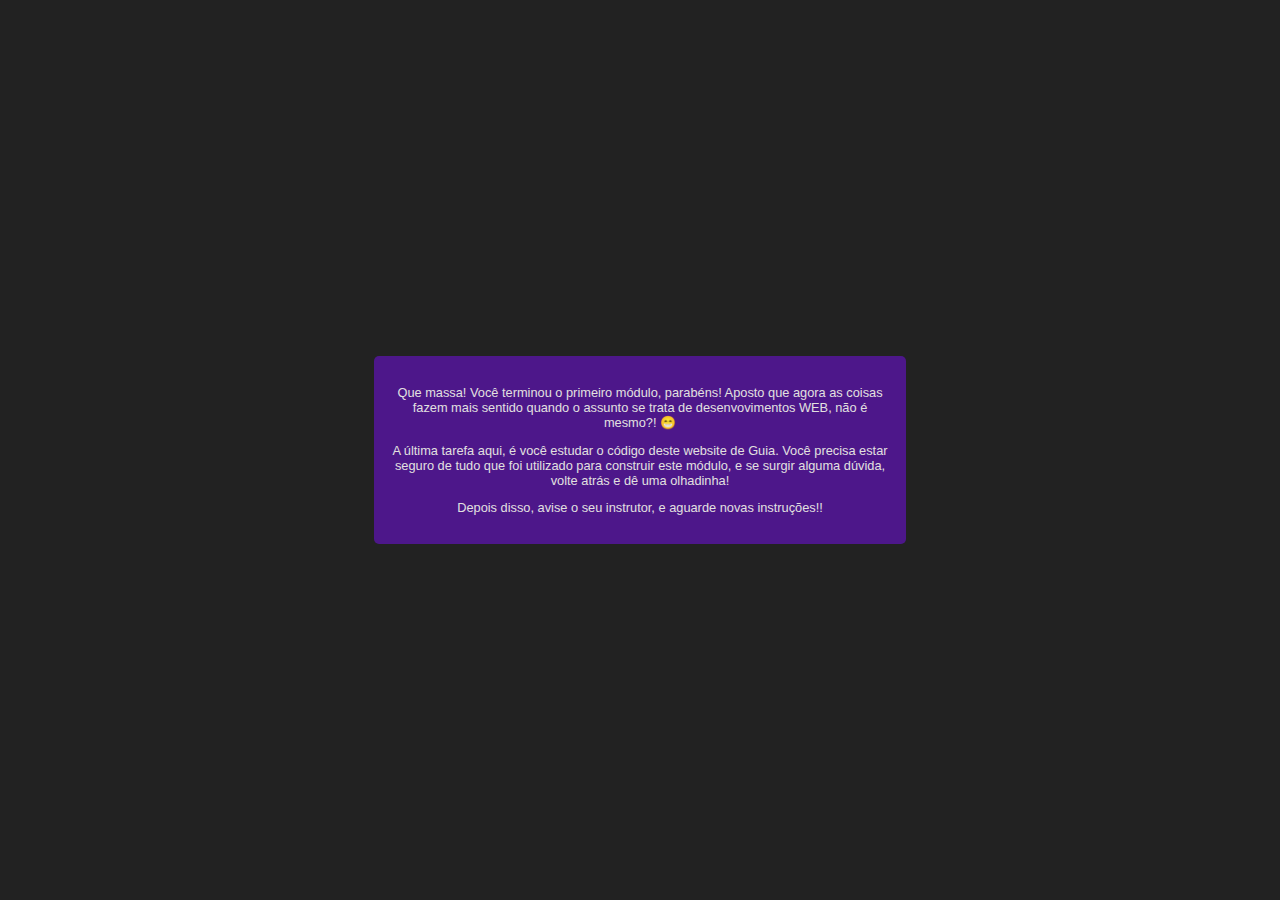
==== models/end/index.html @ 2807540a "feat: created initial project with basic template" ====
<!DOCTYPE html>
<html lang="pt-br">
  <head>
    <meta charset="UTF-8" />
    <meta http-equiv="X-UA-Compatible" content="IE=edge" />
    <meta name="viewport" content="width=device-width, initial-scale=1.0" />
    <title>Em desenvolvimento!</title>
    <link rel="stylesheet" href="../../style.css" />
    <style>
      html,
      body {
        margin: 0;
        padding: 0;
        background: #222222;
        color: rgb(226, 224, 224);
        font-family: "Helvetica Neue", Helvetica, Arial, sans-serif;
        display: flex;
        justify-content: center;
        align-items: center;
        width: 100vw;
        height: 100vh;
      }
    </style>
  </head>
  <body>
    <div class="card explanation">
      <p>
        Que massa! Você terminou o primeiro módulo, parabéns! Aposto que agora
        as coisas fazem mais sentido quando o assunto se trata de
        desenvovimentos WEB, não é mesmo?! &#128513;
      </p>
      <p>
        A última tarefa aqui, é você estudar o código deste website de Guia.
        Você precisa estar seguro de tudo que foi utilizado para construir este
        módulo, e se surgir alguma dúvida, volte atrás e dê uma olhadinha!
      </p>
      <p>Depois disso, avise o seu instrutor, e aguarde novas instruções!!</p>
    </div>
  </body>
</html>
---- style.css ----
html,
body {
  margin: 0;
  padding: 0;
  background: #222222;
  color: rgb(226, 224, 224);
  font-family: "Helvetica Neue", Helvetica, Arial, sans-serif;
}

body {
  margin-bottom: 2rem;
}

h1,
h2 {
  text-align: center;
}

h1 {
  font-size: 1.4rem;
}

h2 {
  font-size: 1rem;
}

header {
  display: flex;
  justify-content: center;
  align-items: center;
  padding: 1.5rem 1rem;
}

main {
  display: flex;
  align-items: center;
  justify-content: center;
  flex-direction: column;
}

a {
  color: rgb(147, 251, 255);
  text-decoration: none;
  transition: all 0.3s ease;
  -webkit-transition: all 0.3s ease;
  -moz-transition: all 0.3s ease;
  -ms-transition: all 0.3s ease;
  -o-transition: all 0.3s ease;
}

a:hover {
  text-decoration: underline;
  color: rgb(0, 255, 85);
}

.card {
  max-width: 500px;
  width: 80vw;
  background: rgb(77, 23, 138);
  margin: 2rem 0;
  padding: 1rem;
  border-radius: 5px;
  -webkit-border-radius: 5px;
  -moz-border-radius: 5px;
  -ms-border-radius: 5px;
  -o-border-radius: 5px;

  transition: all 0.3s ease;
  -webkit-transition: all 0.3s ease;
  -moz-transition: all 0.3s ease;
  -ms-transition: all 0.3s ease;
  -o-transition: all 0.3s ease;
}

.card:hover {
  transform: scale(1.01);
  -webkit-transform: scale(1.01);
  -moz-transform: scale(1.01);
  -ms-transform: scale(1.01);
  -o-transform: scale(1.01);
}

.explanation {
  text-align: center;
  font-size: 0.8rem;
}
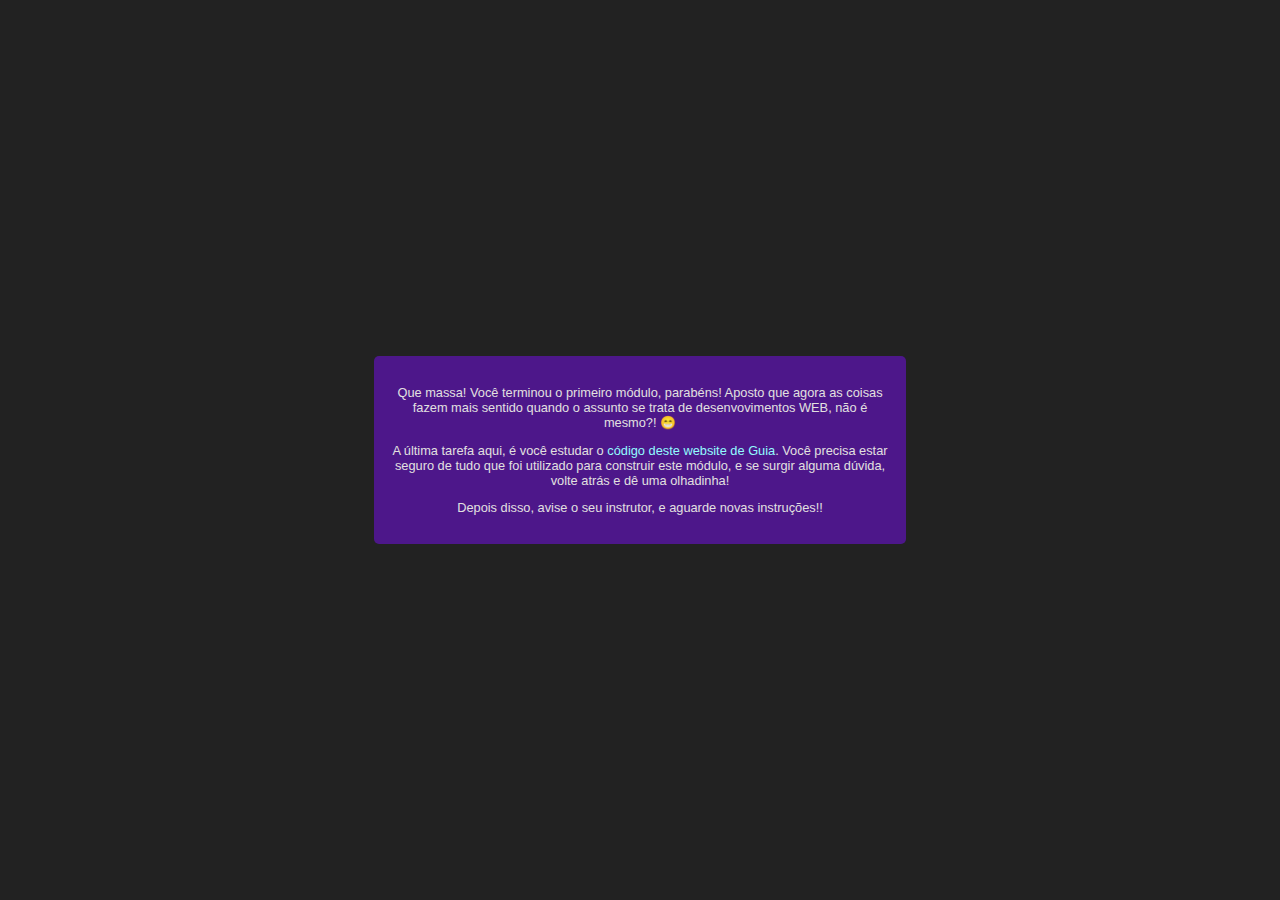
==== commit 06d8c4d6: "feat: created repo link and initial readme" ====
--- a/models/end/index.html
+++ b/models/end/index.html
@@ -30,9 +30,11 @@
         desenvovimentos WEB, não é mesmo?! &#128513;
       </p>
       <p>
-        A última tarefa aqui, é você estudar o código deste website de Guia.
-        Você precisa estar seguro de tudo que foi utilizado para construir este
-        módulo, e se surgir alguma dúvida, volte atrás e dê uma olhadinha!
+        A última tarefa aqui, é você estudar o
+        <a href="https://github.com/AllanOliveiraM/learning-web-module-1"
+          >código deste website de Guia</a
+        >. Você precisa estar seguro de tudo que foi utilizado para construir
+        este módulo, e se surgir alguma dúvida, volte atrás e dê uma olhadinha!
       </p>
       <p>Depois disso, avise o seu instrutor, e aguarde novas instruções!!</p>
     </div>
